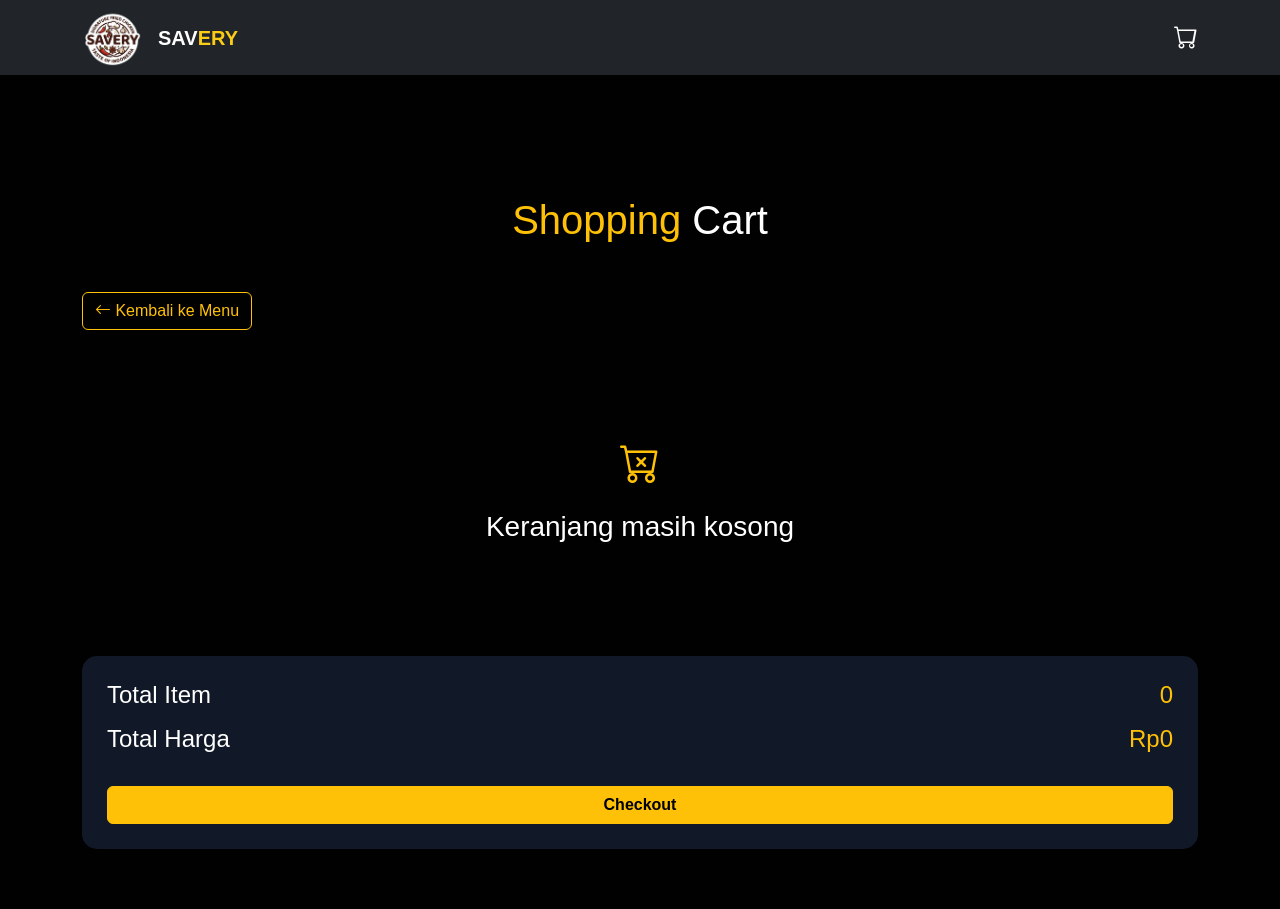
==== cart.html @ fba459bb "17-05-2026(2)" ====
<!DOCTYPE html>
<html lang="en">
  <head>
    <meta charset="UTF-8" />
    <meta http-equiv="X-UA-Compatible" content="IE=edge" />
    <meta name="viewport" content="width=device-width, initial-scale=1.0" />
    <title>Cart - SAVERY</title>

    <!-- Bootstrap -->
    <link href="https://cdn.jsdelivr.net/npm/bootstrap@5.3.0/dist/css/bootstrap.min.css" rel="stylesheet" />

    <!-- Bootstrap Icons -->
    <link rel="stylesheet" href="https://cdn.jsdelivr.net/npm/bootstrap-icons@1.13.1/font/bootstrap-icons.min.css" />
    <link rel="stylesheet" href="style.css" />
  </head>

  <body>
    <!-- Navbar Start -->
    <nav class="navbar navbar-expand-lg navbar-dark bg-dark fixed-top">
      <div class="container">
        <img src="img/logo_SAVERY.png" width="60px" class="me-3" />
        <a class="navbar-brand fw-bold" href="#">SAV<span>ERY</span> </a>
        <button class="navbar-toggler" type="button" data-bs-toggle="collapse" data-bs-target="#navbarNav">
          <span class="navbar-toggler-icon"></span>
        </button>
        <div class="collapse navbar-collapse justify-content-end" id="navbarNav">
          <div class="navbar-extra">
            <a href="cart.html" id="cart"><i class="bi bi-cart"></i></a>
          </div>
        </div>
      </div>
    </nav>
    <!-- Navbar End -->

    <!-- Cart Section -->
    <section class="cart-section">
      <div class="container">
        <h1 class="text-center mb-5"><span class="text-warning">Shopping</span> Cart</h1>

        <div class="mb-4">
          <a href="index.html #menu" class="btn btn-outline-warning">
            <i class="bi bi-arrow-left"></i>
            Kembali ke Menu
          </a>
        </div>

        <div id="cartContainer"></div>

        <!-- Total -->
        <div class="total-box mt-4">
          <div class="d-flex justify-content-between align-items-center mb-2">
            <h4>Total Item</h4>
            <h4 id="totalItem" class="text-warning">0</h4>
          </div>

          <div class="d-flex justify-content-between align-items-center">
            <h4>Total Harga</h4>
            <h4 id="totalPrice" class="text-warning">Rp0</h4>
          </div>

          <button class="btn btn-warning w-100 mt-4 fw-bold" id="checkoutBtn">Checkout</button>
        </div>
      </div>
    </section>

    <div class="checkout-popup" id="checkout-popup">
      <div class="popup-box">
        <i class="bi bi-cart-check-fill popup-icon"></i>

        <h3>Konfirmasi Checkout</h3>

        <p>Apakah Anda yakin ingin checkout pesanan ini?</p>

        <div class="popup-btn">
          <button class="btn-cancel" id="cancelCheckout">
            Batal
          </button>

          <button class="btn-confirm" id="confirmCheckout">
            Ya, Checkout
          </button>
        </div>
      </div>
    </div>

    <script>
      const cartContainer = document.getElementById("cartContainer");

      const totalItem = document.getElementById("totalItem");

      const totalPrice = document.getElementById("totalPrice");

      const checkoutBtn = document.getElementById("checkoutBtn");

      // POPUP
      const checkoutPopup =
        document.getElementById("checkout-popup");

      const cancelCheckout =
        document.getElementById("cancelCheckout");

      const confirmCheckout =
        document.getElementById("confirmCheckout");

      let cart = JSON.parse(localStorage.getItem("cart")) || [];

      function renderCart() {
        cartContainer.innerHTML = "";

        if (cart.length === 0) {
          cartContainer.innerHTML = `
            <div class="empty-cart">

              <i class="bi bi-cart-x fs-1 text-warning"></i>

              <h3 class="mt-3">
                Keranjang masih kosong
              </h3>

            </div>
          `;

          totalItem.innerText = 0;

          totalPrice.innerText = "Rp0";

          return;
        }

        let total = 0;

        let totalHarga = 0;

        cart.forEach((item, index) => {
          total += item.qty;

          totalHarga += item.price * item.qty;

          cartContainer.innerHTML += `
            <div class="cart-card">

              <div class="d-flex justify-content-between align-items-center">

                <div>

                  <h4>${item.name}</h4>

                  <p class="mb-1">
                    Quantity :
                    <span class="price">
                      ${item.qty}
                    </span>
                  </p>

                  <p class="mb-0 text-warning fw-bold">
                    Rp${(
                      item.price * item.qty
                    ).toLocaleString("id-ID")}
                  </p>

                </div>

                <button
                  class="btn-delete"
                  onclick="deleteItem(${index})"
                >
                  <i class="bi bi-trash"></i>
                </button>

              </div>

            </div>
          `;
        });

        totalItem.innerText = total;

        totalPrice.innerText =
          "Rp" + totalHarga.toLocaleString("id-ID");
      }

      function deleteItem(index) {
        cart.splice(index, 1);

        localStorage.setItem(
          "cart",
          JSON.stringify(cart)
        );

        renderCart();
      }

      // =========================
      // CHECKOUT BUTTON
      // =========================

      checkoutBtn.addEventListener("click", function () {

        // Jika cart kosong
        if (cart.length === 0) {
          alert("Keranjang masih kosong!");
          return;
        }

        // Munculkan popup
        checkoutPopup.classList.add("active");
      });

      // =========================
      // CANCEL BUTTON
      // =========================

      cancelCheckout.addEventListener("click", function () {

        checkoutPopup.classList.remove("active");
      });

      // =========================
      // CONFIRM BUTTON
      // =========================

      confirmCheckout.addEventListener("click", function () {

        window.location.href = "payment.html";
      });

      renderCart();
    </script>
  </body>
</html>
---- style.css ----
:root {
  --primary: #facc15;
  --bg: #010101;
}

* {
  margin: 0;
  padding: 0;
  box-sizing: border-box;
  outline: none;
  border: none;
  text-decoration: none;
}

body {
  font-family: "Poppins", sans-serif;
  background-color: var(--bg);
  color: #fff;
  padding-top: 76px;
}

#cart {
  color: #fff;
  font-size: 24px;
  padding-left: 16px;
}

.navbar-brand span {
  color: var(--primary);
}

.hero {
  min-height: 100vh;
  display: flex;
  justify-content: center;
  align-items: center;
  padding: 2rem 7%;
  background-image: url("img/ayam_hero.jpg");
  background-repeat: no-repeat;
  background-size: cover;
  background-position: center;
  position: relative;
  overflow: hidden;
}

.hero::after {
  content: "";
  display: block;
  position: absolute;
  width: 100%;
  height: 100%;
  top: 0;
  left: 0;
  background: linear-gradient(0deg, rgba(1, 1, 3, 1) 3%, rgba(255, 255, 255, 0) 25%);
}

.hero .btn {
  padding: 12px 28px;
  font-size: 2rem;
  border-radius: 10px;
  transition: 0.3s;
  background: rgba(0, 0, 0, 0.5);
  color: var(--primary);
  border: 2px solid var(--primary);
  backdrop-filter: blur(3px);
}

.hero .btn:hover {
  background: var(--primary);
  color: var(--bg);
}

.hero .content {
  max-width: 840px;
  position: relative;
  z-index: 1;
}

.about {
  padding: 30px;
  text-align: center;
}

.about h2 span {
  color: var(--primary);
}

.about .row {
  text-align: left;
}

.content {
  text-align: justify;
}

.content h3 {
  color: var(--primary);
}

.menu h2 {
  color: var(--primary);
  text-align: center;
}

#about,
#menu,
#contact {
  scroll-margin-top: 65px;
}

.card-img-top {
  width: 100%;
  height: 310px;
  object-fit: cover;
}

.card {
  border-radius: 15px;
  overflow: hidden;
  transition: 0.3s;
}

.card:hover {
  transform: translateY(-8px);
}

#menuCarousel {
  position: relative;
}

.carousel-control-prev {
  left: -70px;
}

.carousel-control-next {
  right: -70px;
}

.carousel-control-prev,
.carousel-control-next {
  width: 60px;
}

.carousel-control-prev-icon,
.carousel-control-next-icon {
  background-color: rgba(0, 0, 0, 0.7);
  border-radius: 50%;
  padding: 25px;
  background-size: 60% 60%;
  transition: 0.3s;
}

.carousel-control-prev-icon:hover,
.carousel-control-next-icon:hover {
  background-color: #ffc107;
  transform: scale(1.1);
}

.contact {
  background-color: #111827;
}

.contact .card {
  border-radius: 15px;
  overflow: hidden;
}

.contact .form-control {
  background-color: #1f2937;
  border: 1px solid #374151;
  color: white;
}

.contact .form-control:focus {
  background-color: #1f2937;
  color: white;
  border-color: #f59e0b;
  box-shadow: none;
}

.contact textarea {
  resize: none;
}

.footer {
  background-color: #0f172a;
}

.footer p {
  line-height: 1.8;
}

.footer-link {
  color: #d1d5db;
  text-decoration: none;
  display: inline-block;
  margin-bottom: 10px;
  transition: 0.3s;
}

.footer-link:hover {
  color: var(--primary);
  transform: translateX(5px);
}

@media (max-width: 992px) {
  .carousel-control-prev {
    left: -40px;
  }

  .carousel-control-next {
    right: -40px;
  }
}

@media (max-width: 768px) {
  .carousel-control-prev {
    left: 0;
  }

  .carousel-control-next {
    right: 0;
  }

  .carousel-control-prev-icon,
  .carousel-control-next-icon {
    padding: 18px;
  }
}

/* cart.html */

.cart-section {
  padding-top: 120px;
  padding-bottom: 60px;
}

.cart-card {
  background: #1a1a1a;
  border-radius: 15px;
  padding: 20px;
  margin-bottom: 20px;
}

.price {
  color: #ffc107;
  font-weight: bold;
}

.total-box {
  background: #111827;
  border-radius: 15px;
  padding: 25px;
}

.empty-cart {
  text-align: center;
  padding: 80px 20px;
}

.btn-delete {
  border: none;
  background: crimson;
  color: white;
  padding: 8px 14px;
  border-radius: 8px;
}

.btn-delete:hover {
  opacity: 0.9;
}

/* Pop-Up */
.checkout-popup {
        position: fixed;
        top: 0;
        left: 0;

        width: 100%;
        height: 100vh;

        background: rgba(0, 0, 0, 0.7);

        display: flex;
        justify-content: center;
        align-items: center;

        opacity: 0;
        visibility: hidden;

        transition: 0.3s;

        z-index: 9999;
      }

      .checkout-popup.active {
        opacity: 1;
        visibility: visible;
      }

      .popup-box {
        background: #1f1f1f;
        width: 350px;

        padding: 30px;

        border-radius: 20px;

        text-align: center;

        transform: scale(0.8);
        transition: 0.3s;
      }

      .checkout-popup.active .popup-box {
        transform: scale(1);
      }

      .popup-icon {
        font-size: 60px;
        color: #ffc107;

        margin-bottom: 15px;
      }

      .popup-box h3 {
        margin-bottom: 10px;
        font-weight: bold;
      }

      .popup-box p {
        color: #ccc;
      }

      .popup-btn {
        display: flex;
        gap: 10px;

        margin-top: 25px;
      }

      .btn-cancel,
      .btn-confirm {
        flex: 1;

        border: none;
        padding: 12px;

        border-radius: 10px;

        font-weight: bold;

        transition: 0.3s;
      }

      .btn-cancel {
        background: #444;
        color: white;
      }

      .btn-cancel:hover {
        background: #666;
      }

      .btn-confirm {
        background: #ffc107;
        color: black;
      }

      .btn-confirm:hover {
        transform: scale(1.03);
      }
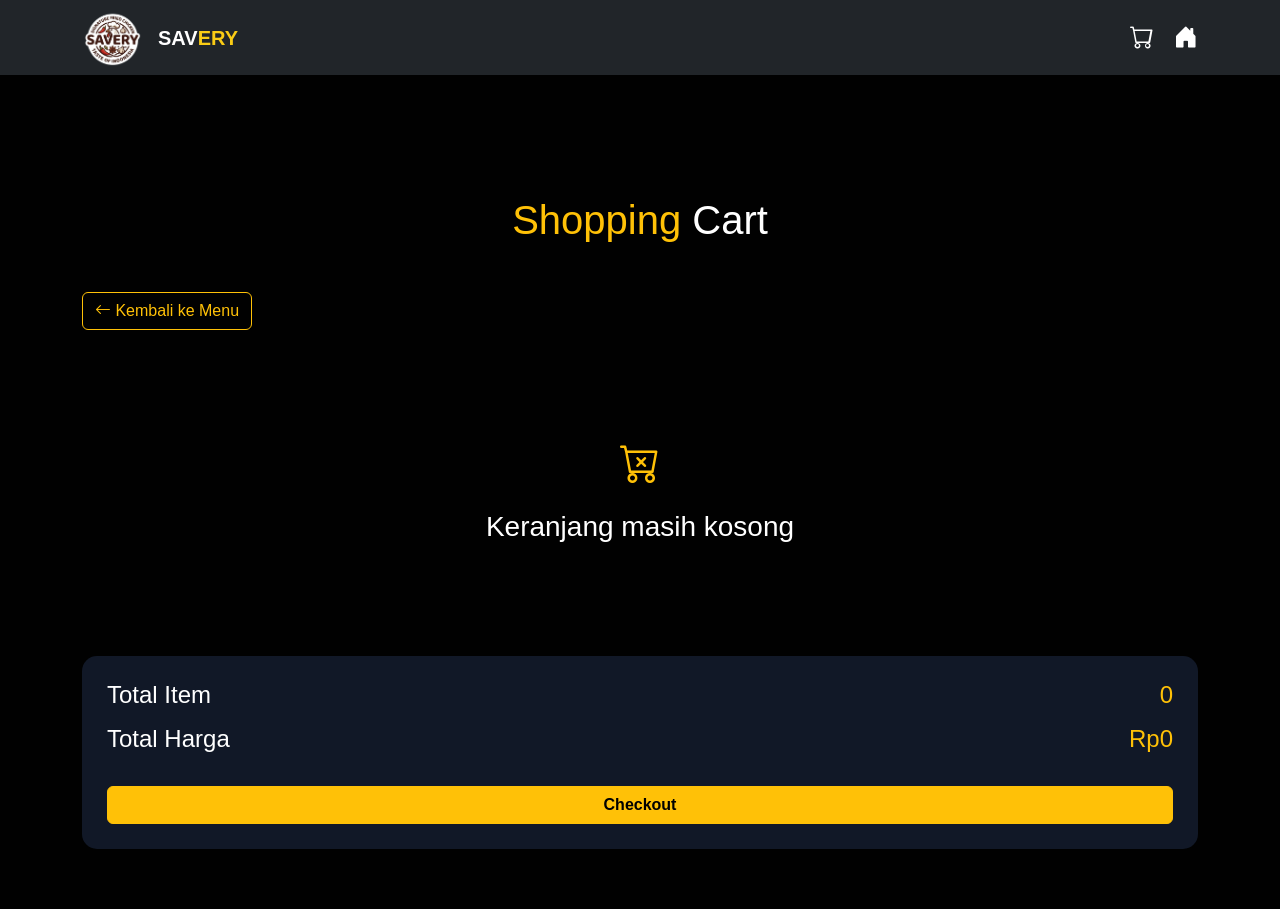
==== commit 6aef03c4: "22-05-2026" ====
--- a/cart.html
+++ b/cart.html
@@ -5,13 +5,12 @@
     <meta http-equiv="X-UA-Compatible" content="IE=edge" />
     <meta name="viewport" content="width=device-width, initial-scale=1.0" />
     <title>Cart - SAVERY</title>
-
     <!-- Bootstrap -->
     <link href="https://cdn.jsdelivr.net/npm/bootstrap@5.3.0/dist/css/bootstrap.min.css" rel="stylesheet" />
-
     <!-- Bootstrap Icons -->
     <link rel="stylesheet" href="https://cdn.jsdelivr.net/npm/bootstrap-icons@1.13.1/font/bootstrap-icons.min.css" />
-    <link rel="stylesheet" href="style.css" />
+    <!-- CSS -->
+    <link rel="stylesheet" href="styleCart.css" />
   </head>
 
   <body>
@@ -26,6 +25,7 @@
         <div class="collapse navbar-collapse justify-content-end" id="navbarNav">
           <div class="navbar-extra">
             <a href="cart.html" id="cart"><i class="bi bi-cart"></i></a>
+            <a href="index.html" id="home"><i class="bi bi-house-door-fill"></i></a>
           </div>
         </div>
       </div>
@@ -38,7 +38,7 @@
         <h1 class="text-center mb-5"><span class="text-warning">Shopping</span> Cart</h1>
 
         <div class="mb-4">
-          <a href="index.html #menu" class="btn btn-outline-warning">
+          <a href="menu.html" class="btn btn-outline-warning">
             <i class="bi bi-arrow-left"></i>
             Kembali ke Menu
           </a>
@@ -72,13 +72,9 @@
         <p>Apakah Anda yakin ingin checkout pesanan ini?</p>
 
         <div class="popup-btn">
-          <button class="btn-cancel" id="cancelCheckout">
-            Batal
-          </button>
-
-          <button class="btn-confirm" id="confirmCheckout">
-            Ya, Checkout
-          </button>
+          <button class="btn-cancel" id="cancelCheckout">Batal</button>
+
+          <button class="btn-confirm" id="confirmCheckout">Ya, Checkout</button>
         </div>
       </div>
     </div>
@@ -93,14 +89,11 @@
       const checkoutBtn = document.getElementById("checkoutBtn");
 
       // POPUP
-      const checkoutPopup =
-        document.getElementById("checkout-popup");
-
-      const cancelCheckout =
-        document.getElementById("cancelCheckout");
-
-      const confirmCheckout =
-        document.getElementById("confirmCheckout");
+      const checkoutPopup = document.getElementById("checkout-popup");
+
+      const cancelCheckout = document.getElementById("cancelCheckout");
+
+      const confirmCheckout = document.getElementById("confirmCheckout");
 
       let cart = JSON.parse(localStorage.getItem("cart")) || [];
 
@@ -153,19 +146,32 @@
                   </p>
 
                   <p class="mb-0 text-warning fw-bold">
-                    Rp${(
-                      item.price * item.qty
-                    ).toLocaleString("id-ID")}
+                    Rp${(item.price * item.qty).toLocaleString("id-ID")}
                   </p>
 
                 </div>
 
-                <button
-                  class="btn-delete"
-                  onclick="deleteItem(${index})"
-                >
-                  <i class="bi bi-trash"></i>
-                </button>
+                <div class="qty-wrapper">
+
+  <button
+    class="qty-btn"
+    onclick="decreaseQty(${index})"
+  >
+    <i class="bi bi-dash-lg"></i>
+  </button>
+
+  <span class="qty-number">
+    ${item.qty}
+  </span>
+
+  <button
+    class="qty-btn"
+    onclick="increaseQty(${index})"
+  >
+    <i class="bi bi-plus-lg"></i>
+  </button>
+
+</div>
 
               </div>
 
@@ -175,27 +181,34 @@
 
         totalItem.innerText = total;
 
-        totalPrice.innerText =
-          "Rp" + totalHarga.toLocaleString("id-ID");
+        totalPrice.innerText = "Rp" + totalHarga.toLocaleString("id-ID");
       }
 
-      function deleteItem(index) {
-        cart.splice(index, 1);
-
-        localStorage.setItem(
-          "cart",
-          JSON.stringify(cart)
-        );
+      function increaseQty(index) {
+        cart[index].qty++;
+
+        localStorage.setItem("cart", JSON.stringify(cart));
 
         renderCart();
       }
 
+      function decreaseQty(index) {
+        cart[index].qty--;
+
+        if (cart[index].qty <= 0) {
+          cart.splice(index, 1);
+        }
+
+        localStorage.setItem("cart", JSON.stringify(cart));
+
+        renderCart();
+      }
+
       // =========================
       // CHECKOUT BUTTON
       // =========================
 
       checkoutBtn.addEventListener("click", function () {
-
         // Jika cart kosong
         if (cart.length === 0) {
           alert("Keranjang masih kosong!");
@@ -211,7 +224,6 @@
       // =========================
 
       cancelCheckout.addEventListener("click", function () {
-
         checkoutPopup.classList.remove("active");
       });
 
@@ -220,7 +232,6 @@
       // =========================
 
       confirmCheckout.addEventListener("click", function () {
-
         window.location.href = "payment.html";
       });
 
--- a/styleCart.css
+++ b/styleCart.css
@@ -0,0 +1,220 @@
+:root {
+  --primary: #facc15;
+  --bg: #010101;
+}
+
+* {
+  margin: 0;
+  padding: 0;
+  box-sizing: border-box;
+  outline: none;
+  border: none;
+  text-decoration: none;
+}
+
+body {
+  font-family: "Poppins", sans-serif;
+  background-color: var(--bg);
+  color: #fff;
+  padding-top: 76px;
+}
+
+.navbar-brand span {
+  color: var(--primary);
+}
+
+#cart {
+  color: #fff;
+  font-size: 24px;
+  padding-left: 16px;
+}
+
+#home{
+  color: #fff;
+  font-size: 24px;
+  padding-left: 16px;
+}
+
+.cart-section {
+  padding-top: 120px;
+  padding-bottom: 60px;
+}
+
+.cart-card {
+  background: #1a1a1a;
+  border-radius: 15px;
+  padding: 20px;
+  margin-bottom: 20px;
+}
+
+.price {
+  color: #ffc107;
+  font-weight: bold;
+}
+
+.total-box {
+  background: #111827;
+  border-radius: 15px;
+  padding: 25px;
+}
+
+.empty-cart {
+  text-align: center;
+  padding: 80px 20px;
+}
+
+.btn-delete {
+  border: none;
+  background: crimson;
+  color: white;
+  padding: 8px 14px;
+  border-radius: 8px;
+}
+
+.btn-delete:hover {
+  opacity: 0.9;
+}
+
+/* Pop-Up */
+.checkout-popup {
+  position: fixed;
+  top: 0;
+  left: 0;
+
+  width: 100%;
+  height: 100vh;
+
+  background: rgba(0, 0, 0, 0.7);
+
+  display: flex;
+  justify-content: center;
+  align-items: center;
+
+  opacity: 0;
+  visibility: hidden;
+
+  transition: 0.3s;
+
+  z-index: 9999;
+}
+
+.checkout-popup.active {
+  opacity: 1;
+  visibility: visible;
+}
+
+.popup-box {
+  background: #1f1f1f;
+  width: 350px;
+
+  padding: 30px;
+
+  border-radius: 20px;
+
+  text-align: center;
+
+  transform: scale(0.8);
+  transition: 0.3s;
+}
+
+.checkout-popup.active .popup-box {
+  transform: scale(1);
+}
+
+.popup-icon {
+  font-size: 60px;
+  color: #ffc107;
+
+  margin-bottom: 15px;
+}
+
+.popup-box h3 {
+  margin-bottom: 10px;
+  font-weight: bold;
+}
+
+.popup-box p {
+  color: #ccc;
+}
+
+.popup-btn {
+  display: flex;
+  gap: 10px;
+
+  margin-top: 25px;
+}
+
+.btn-cancel,
+.btn-confirm {
+  flex: 1;
+
+  border: none;
+  padding: 12px;
+
+  border-radius: 10px;
+
+  font-weight: bold;
+
+  transition: 0.3s;
+}
+
+.btn-cancel {
+  background: #444;
+  color: white;
+}
+
+.btn-cancel:hover {
+  background: #666;
+}
+
+.btn-confirm {
+  background: #ffc107;
+  color: black;
+}
+
+.btn-confirm:hover {
+  transform: scale(1.03);
+}
+
+.qty-wrapper {
+  display: flex;
+  align-items: center;
+  gap: 12px;
+  margin-top: 12px;
+}
+
+.qty-btn {
+  width: 38px;
+  height: 38px;
+  border: none;
+  border-radius: 10px;
+  background: #ffc107;
+  color: black;
+  font-weight: bold;
+  transition: 0.3s;
+}
+
+.qty-btn:hover {
+  transform: scale(1.05);
+}
+
+.qty-number {
+  font-size: 18px;
+  font-weight: bold;
+  min-width: 20px;
+  text-align: center;
+}
+
+.btn-delete {
+  width: 45px;
+  height: 45px;
+  border: none;
+  border-radius: 12px;
+  background: crimson;
+  color: white;
+  transition: 0.3s;
+}
+
+.btn-delete:hover {
+  transform: scale(1.05);
+}
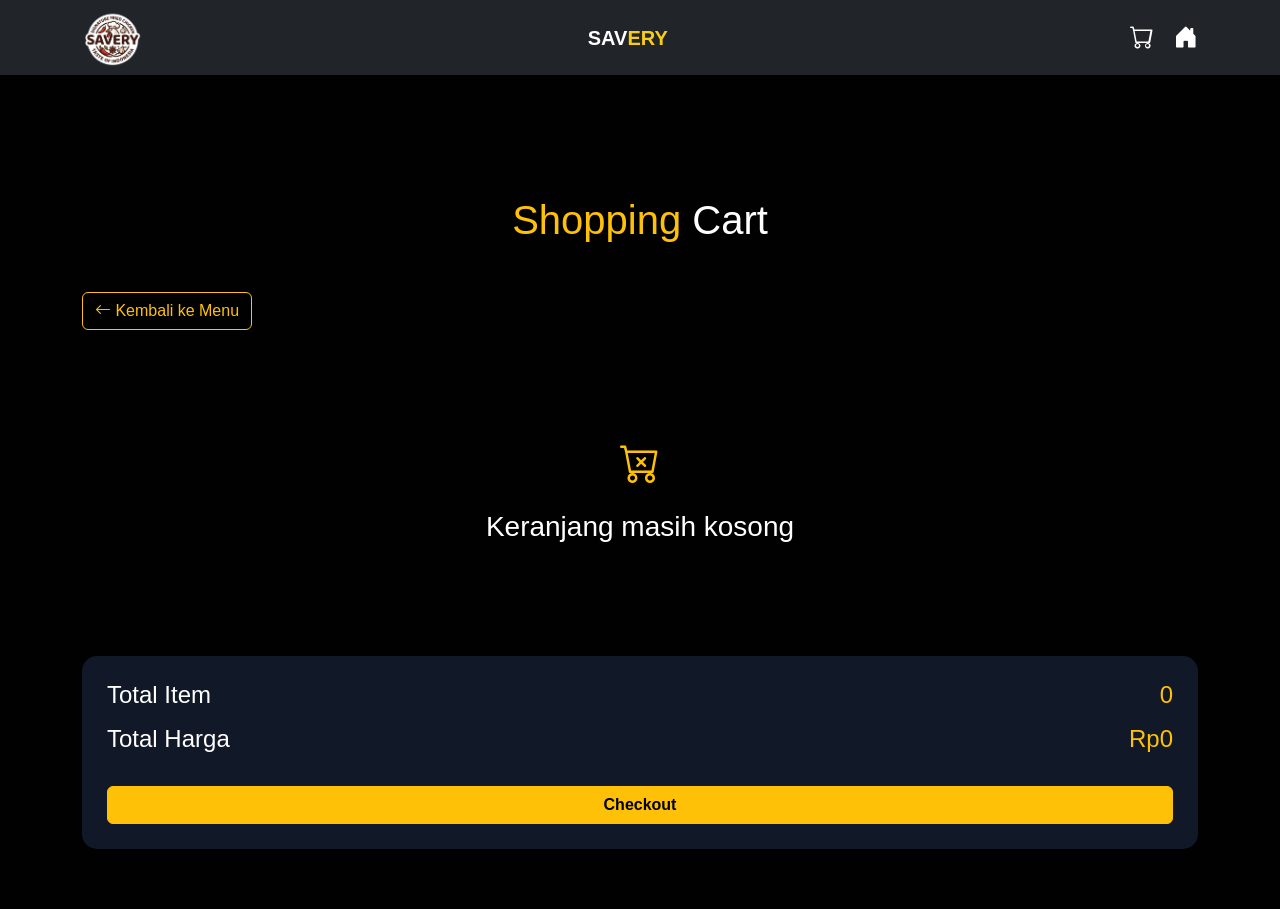
==== commit 266d2525: "22-05-2026 (2)" ====
--- a/cart.html
+++ b/cart.html
@@ -19,14 +19,9 @@
       <div class="container">
         <img src="img/logo_SAVERY.png" width="60px" class="me-3" />
         <a class="navbar-brand fw-bold" href="#">SAV<span>ERY</span> </a>
-        <button class="navbar-toggler" type="button" data-bs-toggle="collapse" data-bs-target="#navbarNav">
-          <span class="navbar-toggler-icon"></span>
-        </button>
-        <div class="collapse navbar-collapse justify-content-end" id="navbarNav">
-          <div class="navbar-extra">
-            <a href="cart.html" id="cart"><i class="bi bi-cart"></i></a>
-            <a href="index.html" id="home"><i class="bi bi-house-door-fill"></i></a>
-          </div>
+        <div class="navbar-extra">
+          <a href="cart.html" id="cart"><i class="bi bi-cart"></i></a>
+          <a href="index.html" id="home"><i class="bi bi-house-door-fill"></i></a>
         </div>
       </div>
     </nav>
--- a/styleCart.css
+++ b/styleCart.css
@@ -23,16 +23,11 @@
   color: var(--primary);
 }
 
-#cart {
+#cart, #home {
   color: #fff;
   font-size: 24px;
-  padding-left: 16px;
-}
-
-#home{
-  color: #fff;
-  font-size: 24px;
-  padding-left: 16px;
+  margin-left: 16px;
+  transition: 0.3s;
 }
 
 .cart-section {
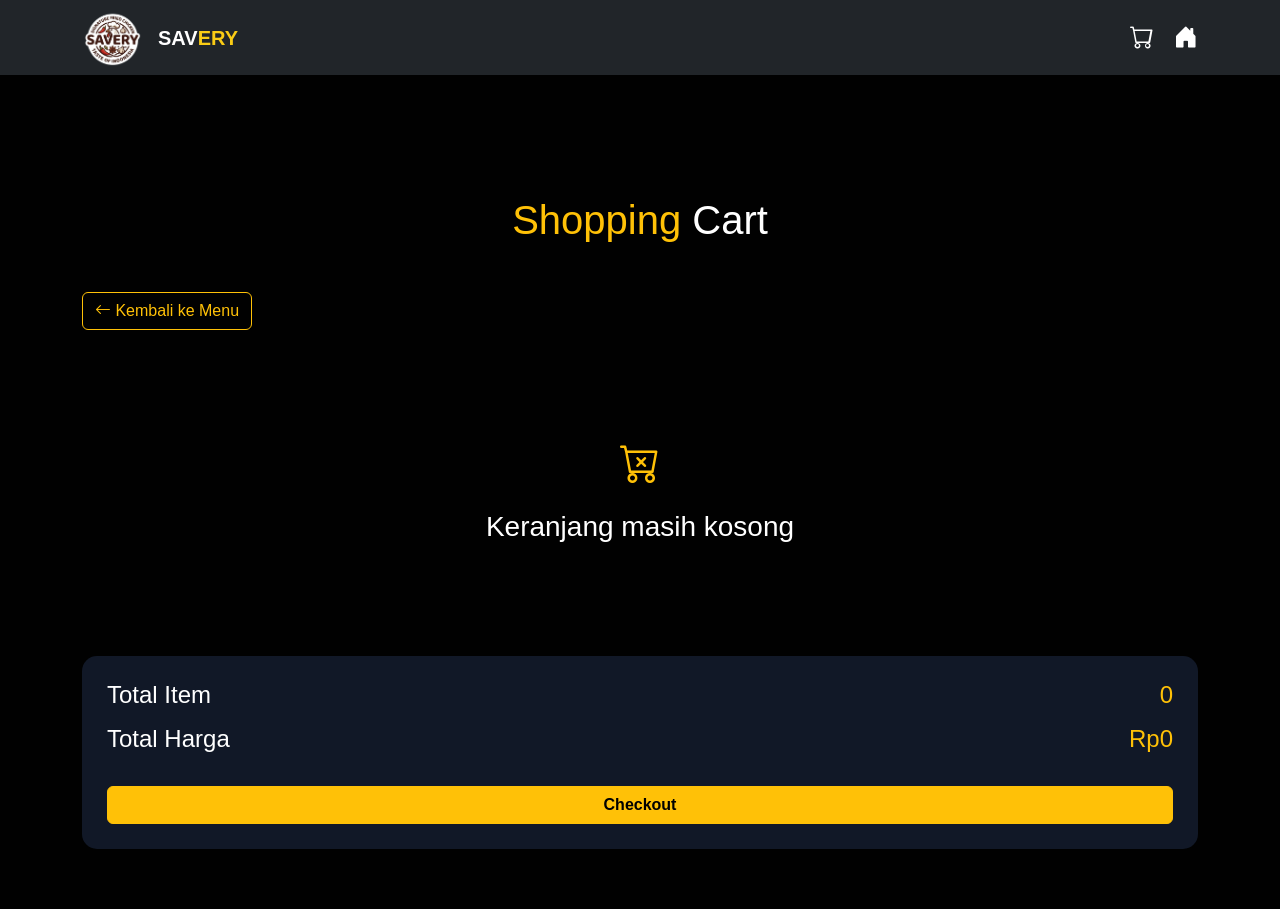
==== commit ac132dfb: "23-05-2026 (3)" ====
--- a/cart.html
+++ b/cart.html
@@ -18,7 +18,7 @@
     <nav class="navbar navbar-expand-lg navbar-dark bg-dark fixed-top">
       <div class="container">
         <img src="img/logo_SAVERY.png" width="60px" class="me-3" />
-        <a class="navbar-brand fw-bold" href="#">SAV<span>ERY</span> </a>
+        <a class="navbar-brand fw-bold me-auto" href="index.html">SAV<span>ERY</span> </a>
         <div class="navbar-extra">
           <a href="cart.html" id="cart"><i class="bi bi-cart"></i></a>
           <a href="index.html" id="home"><i class="bi bi-house-door-fill"></i></a>
@@ -129,9 +129,21 @@
 
               <div class="d-flex justify-content-between align-items-center">
 
-                <div>
-
-                  <h4>${item.name}</h4>
+                <div class="d-flex align-items-center gap-3">
+
+  <!-- GAMBAR -->
+  <img
+    src="${item.image}"
+    alt="${item.name}"
+    class="cart-img"
+  >
+
+  <!-- INFO MENU -->
+  <div>
+
+    <h4 class="mb-2">
+      ${item.name}
+    </h4>
 
                   <p class="mb-1">
                     Quantity :
@@ -146,6 +158,8 @@
 
                 </div>
 
+                </div>
+
                 <div class="qty-wrapper">
 
   <button
@@ -166,6 +180,13 @@
     <i class="bi bi-plus-lg"></i>
   </button>
 
+  <button
+  class="delete-btn"
+  onclick="removeItem(${index})"
+>
+  <i class="bi bi-trash-fill"></i>
+</button>
+
 </div>
 
               </div>
@@ -193,6 +214,14 @@
         if (cart[index].qty <= 0) {
           cart.splice(index, 1);
         }
+
+        localStorage.setItem("cart", JSON.stringify(cart));
+
+        renderCart();
+      }
+
+      function removeItem(index) {
+        cart.splice(index, 1);
 
         localStorage.setItem("cart", JSON.stringify(cart));
 
--- a/styleCart.css
+++ b/styleCart.css
@@ -42,6 +42,18 @@
   margin-bottom: 20px;
 }
 
+.cart-img {
+  width: 200px;
+  height: 200px;
+  border-radius: 15px;
+}
+
+.cart-card h4 {
+  color: white;
+  font-size: 20px;
+  margin-bottom: 8px;
+}
+
 .price {
   color: #ffc107;
   font-weight: bold;
@@ -58,16 +70,13 @@
   padding: 80px 20px;
 }
 
-.btn-delete {
-  border: none;
-  background: crimson;
-  color: white;
-  padding: 8px 14px;
-  border-radius: 8px;
-}
-
-.btn-delete:hover {
-  opacity: 0.9;
+.delete-btn {
+  width: 45px;
+  height: 45px;
+  border: none;
+  border-radius: 12px;
+  background: #dc3545;
+  color: white;
 }
 
 /* Pop-Up */
